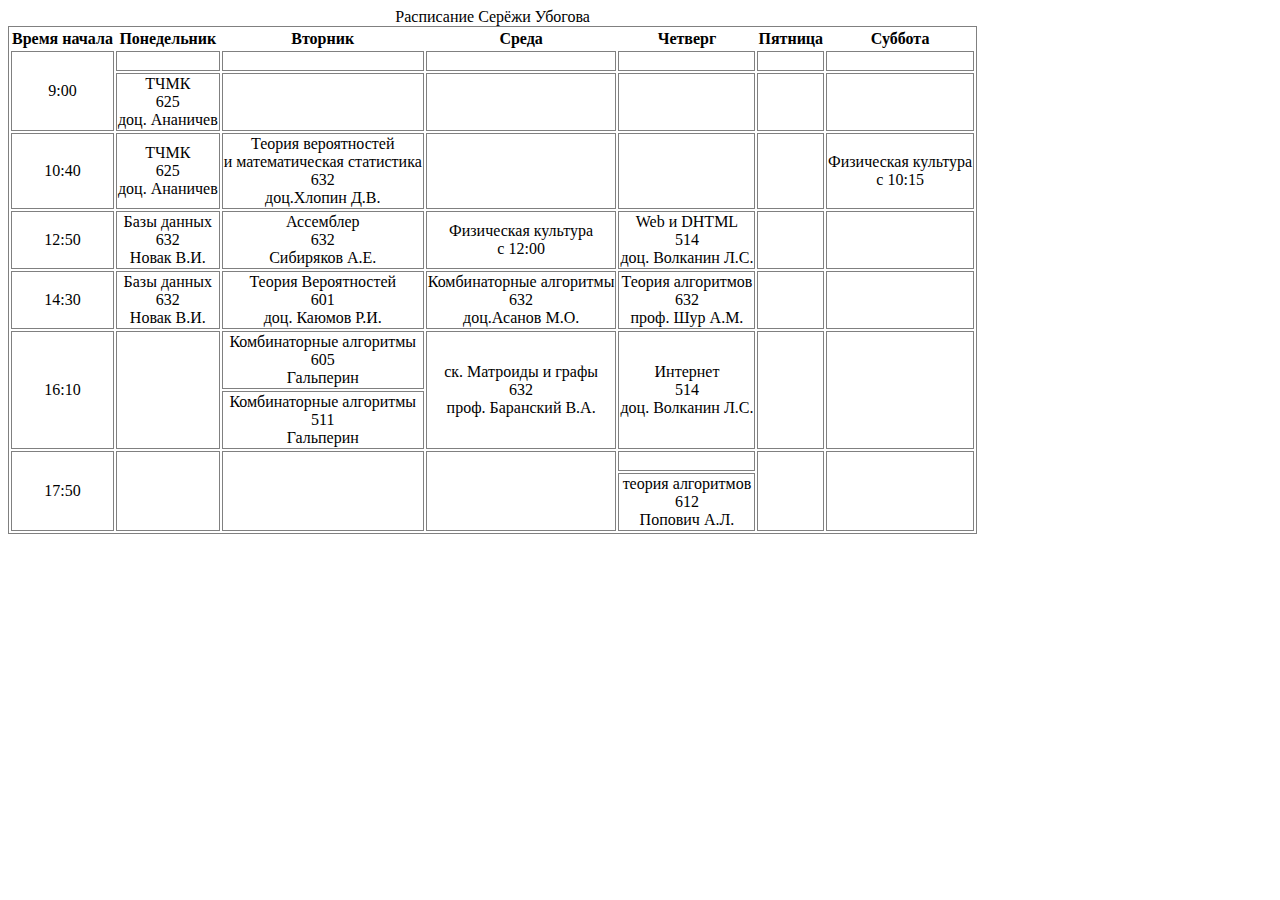
==== go.html @ 551a10d5 "first commit" ====
<!doctype html>
<html lang="ru">
  <head>
  <meta 
  charset="utf-8">
  <title>
  Расписание
  </title>
  <style>
  table, td {
  text-align: center;
  border: 1px solid gray;
  }
  </style>
  </head>
  <body>
  <table>
   <caption>Расписание Серёжи Убогова</caption>
   <tr>
    <th>Время начала</th>
    <th>Понедельник</th>
    <th>Вторник</th>
    <th>Среда</th>
    <th>Четверг</th>
    <th>Пятница</th>
    <th>Суббота</th>
   </tr>
   <tr>
    <td rowspan="2">9:00</td>
    <td><p></td>
    <td></td>
    <td></td>
    <td></td>
    <td></td>
    <td></td>
   </tr>
   <tr>
    <td>ТЧМК<br>625<br>доц. Ананичев</td>
    <td></td>
    <td></td>
    <td></td>
    <td></td>
    <td></td>
   </tr>
   <tr>
    <td>10:40</td>
    <td>ТЧМК<br>625<br>доц. Ананичев</td>
    <td>Теория вероятностей <br>и математическая статистика<br>632<br>доц.Хлопин Д.В.</td>
    <td></td>
    <td></td>
    <td></td>
    <td>Физическая культура<br>с 10:15</td>
   </tr>
   <tr>
    <td>12:50</td>
    <td>Базы данных<br>632<br>Новак В.И.</td>
    <td>Ассемблер<br>632<br>Сибиряков А.Е.</td>
    <td>Физическая культура<br>с 12:00</td>
    <td>Web и DHTML<br>514<br>доц. Волканин Л.С.</td>
    <td></td>
    <td></td>
   </tr>
   <tr>
    <td>14:30</td>
    <td>Базы данных<br>632<br>Новак В.И.</td>
    <td>Теория Вероятностей<br>601<br>доц. Каюмов Р.И.</td>
    <td>Комбинаторные алгоритмы<br>632<br>доц.Асанов М.О.</td>
    <td>Теория алгоритмов<br>632<br>проф. Шур А.М.</td>
    <td></td>
    <td></td>
   </tr>
   <tr>
    <td rowspan="2">16:10</td>
    <td rowspan="2"></td>
    <td>Комбинаторные алгоритмы<br>605<br>Гальперин</td>
    <td rowspan="2">ск. Матроиды и графы<br>632<br>проф. Баранский В.А.</td>
    <td rowspan="2">Интернет<br>514<br>доц. Волканин Л.С.</td>
    <td rowspan="2"></td>
    <td rowspan="2"></td>
   </tr>
   <tr>
    <td>Комбинаторные алгоритмы<br>511<br>Гальперин</td>
   </tr>
   <tr>
    <td rowspan="2">17:50</td>
    <td rowspan="2"></td>
    <td rowspan="2"></td>
    <td rowspan="2"></td>
    <td><p></td>
    <td rowspan="2"></td>
    <td rowspan="2"></td>
   </tr>
   <tr>
    <td>теория алгоритмов<br>612<br>Попович А.Л.</td>
   </tr>
   
  </table>
  
  </body>
</html>
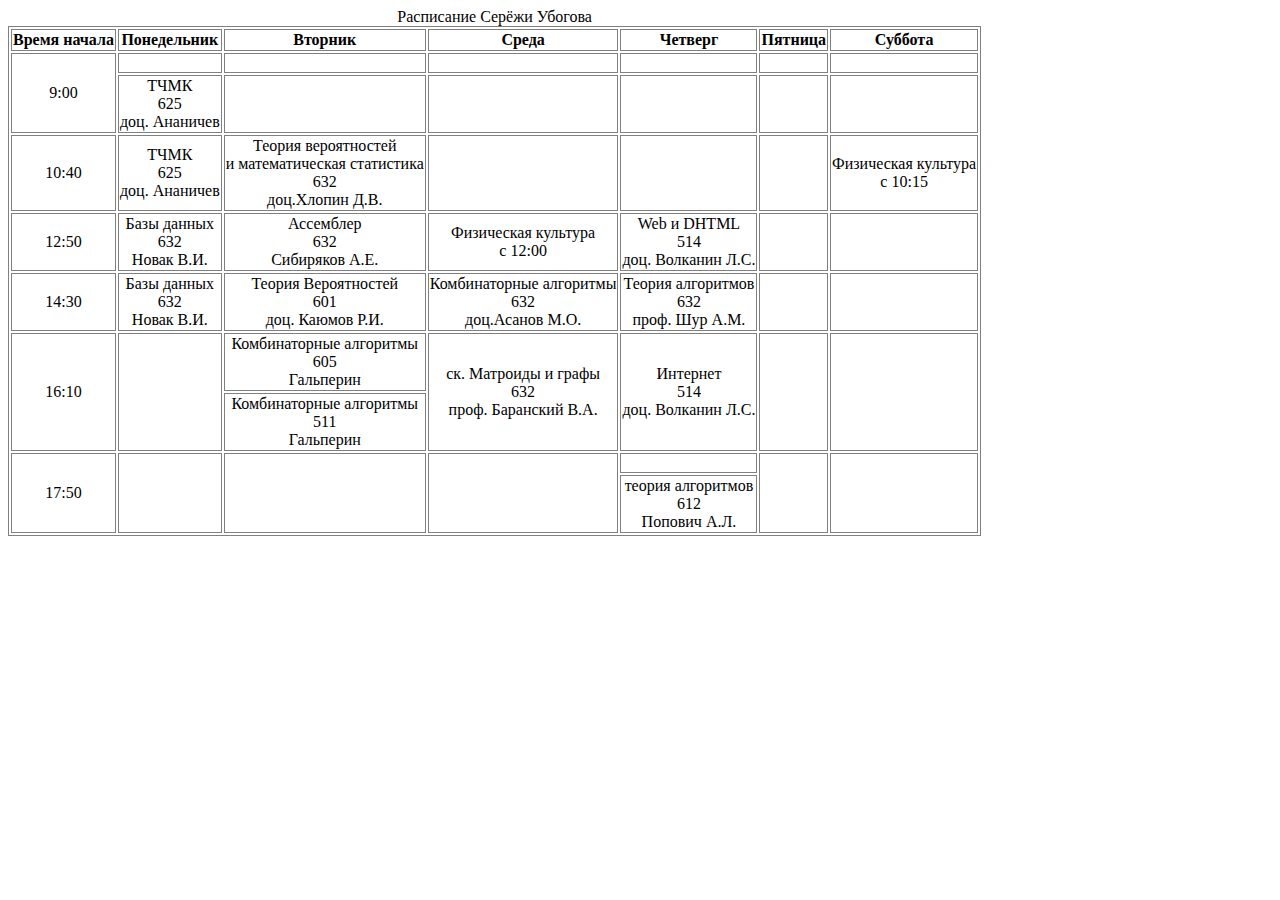
==== commit 17f8978e: "Update go.html" ====
--- a/go.html
+++ b/go.html
@@ -7,7 +7,7 @@
   Расписание
   </title>
   <style>
-  table, td {
+  table, td, tr, th {
   text-align: center;
   border: 1px solid gray;
   }
